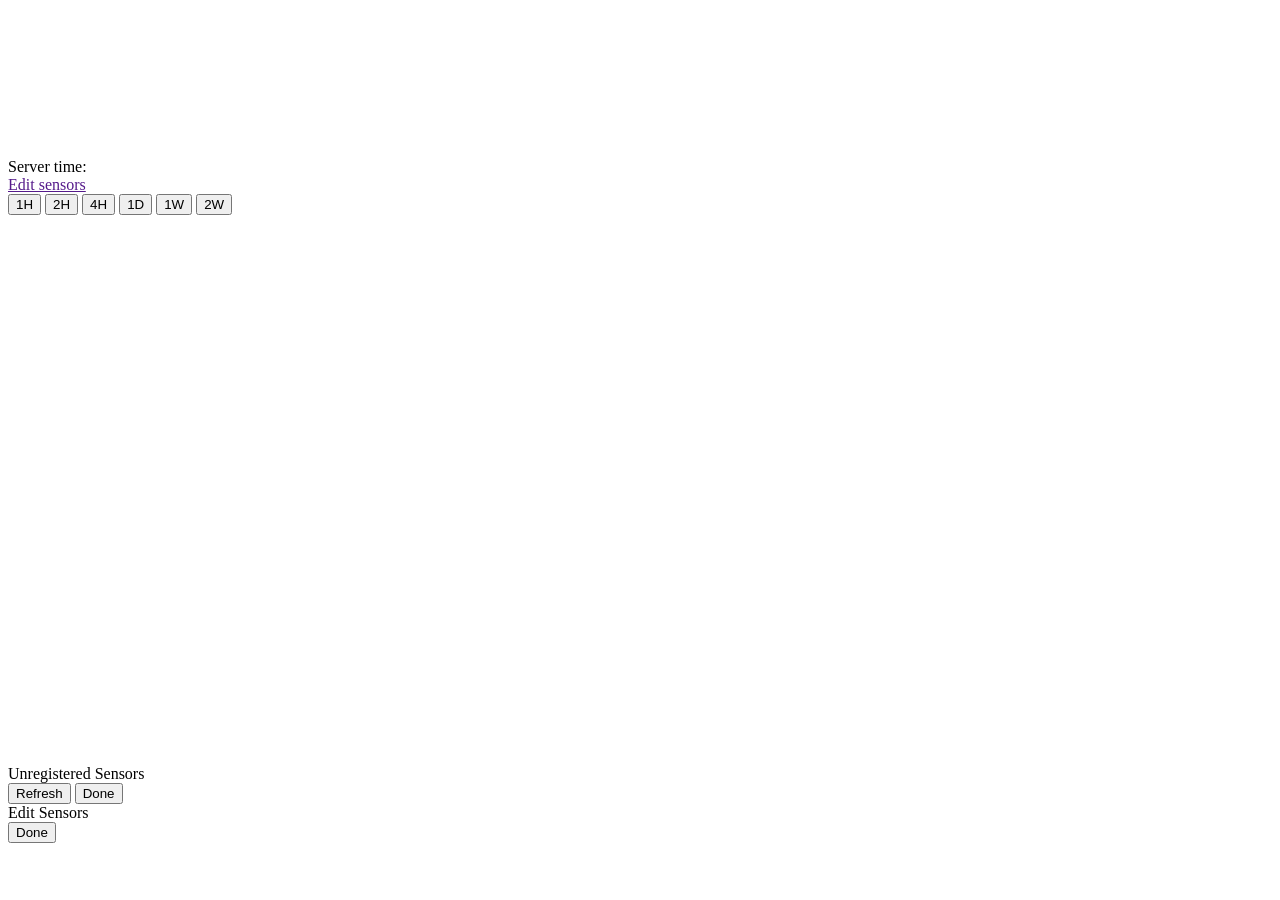
==== src/main/resources/static/index.html @ 4cad918e "Upgraded jetty and spring version as per github security warning Conflicts: 	src/main/java/ca/endeav" ====
<!DOCTYPE html>
<!--
To change this license header, choose License Headers in Project Properties.
To change this template file, choose Tools | Templates
and open the template in the editor.
-->
<html>
    <head>
        <title>Endeavour Dashboard</title>
        <meta charset="UTF-8">
        <meta name="viewport" content="width=device-width, initial-scale=1.0">
        <script src="/jquery/jquery.js"></script>
        <script src="/chartjs/chart.js"></script>
        <!-- <script src="/moment/moment.js"></script> -->
        <script src="/semantic-ui/semantic.js"></script>
        <link rel="stylesheet" href="/semantic-ui/semantic.css">
        <script src="./dashboard.js"></script>
        <link rel="stylesheet" href="./dashboard.css">
    </head>
    <body>
        <div class="ui page">
            <div id="unregisteredMessage" class="ui warning message" style="display:none;"></div>
            <div id="sensors" class="ui ten cards" >
                <div id="sensorTemplate"  class="sensor fluid card" style="display:none">
                    <div class="center aligned content">
                        <div class="header">
                            <span class="name"></span>
                        </div>
                    </div>
                    <div class="content">
                        <div class="ui one tiny statistics">
                            <div class="ui statistic">
                                <div class="value sensorValue"></div>
                                <div class="label sensorUnits"></div>
                            </div>
                        </div>
                    </div>
                    <div class="center aligned content">
                        <div>
                            <span class="minWrapper">Min:&nbsp;<span class="min"></span></span>
                            <span class="maxWrapper">Max:<span class="max"></span></span>
                        </div>
                    </div>
                    <!--
                   <div class="content">
                        <div class="ui large checkbox">
                            <input type="checkbox" name="show">
                            <label>Graph</label>
                        </div>
                   </div>
                    -->
                </div>
            </div>
            <div class="ui two column grid">
                <div class="column">
                    <div>Server time: <b id="serverTime"></b></div>
                    <div><a id="editSensors" href="">Edit sensors</a></div>
                </div>
                <div class="right aligned column">
                    <div id="timeseries" class="ui buttons">
                        <button class="ui active button" data-interval="1" data-timeseries="minute" data-begin="60" data-format="h:mm a" >1H</button>
                        <button class="ui button" data-interval="2" data-timeseries="minute" data-begin="120" data-format="h:mm a">2H</button>
                        <button class="ui button" data-interval="4" data-timeseries="minute" data-begin="240" data-format="h:mm a">4H</button>
                        <button class="ui button" data-interval="20" data-timeseries="minute" data-begin="1440" data-format="MMM D h:mm a">1D</button>
                        <button class="ui button" data-interval="1" data-timeseries="hour" data-begin="168" data-format="MMM D h a">1W</button>
                        <button class="ui button" data-interval="2" data-timeseries="hour" data-begin="336" data-format="MMM D hh a">2W</button>
                    </div>
                    <div id="timeinfo"></div>
                </div>
            </div>
            <div id="sensorChartWrapper" >
                <canvas id="sensorChart"></canvas>
            </div>
        </div>
        <div id="registerSensorsModal" class="ui modal">
            <div class="ui header">
                Unregistered Sensors
            </div>
            <div class="ui message" style="display:none;">

            </div>
            <div class="scrolling content">
                <div class="ui sensors one column vertically divided grid">
                    <!-- sensors go here using template -->
                </div>
            </div>
            <div class="actions">
                <button id="refreshSensors" class="ui left floated orange button">Refresh</button>
                <button class="ui blue done button">Done</button>
            </div>
        </div>
        <div id="editSensorsModal" class="ui modal">
            <div class="ui header">
                Edit Sensors
            </div>
            <div class="ui message" style="display:none;">

            </div>
            <div class="scrolling content">
                <div class="ui sensors one column vertically divided grid">
                    <!-- sensors go here using template -->
                </div>
            </div>
            <div class="actions">
                <button class="ui blue done button">Done</button>
            </div>
        </div>
        <div id="editSensorTemplate" class="sensor row" style="display: none;">
            <div class="twelve wide column" >
                <h2><span class="serial"></span> (temp <span class="value"></span>)</h2>
                <div class="ui form">
                    <div class="field">
                        <label>Name</label>
                        <input class="ui input" type="text" name="name">
                    </div>
                    <div class="two fields">
                        <div class="field">
                            <label>Min</label>
                            <input class="ui input" type="text" name="min">
                        </div>
                        <div class="field">
                            <label>Max</label>
                            <input class="ui input" type="text" name="max">
                        </div>
                    </div>
                </div>
            </div>
            <div class="four wide middle aligned right aligned column">
                <button class="ui saveSensor green button">Save</button>
            </div>
        </div>
    </body>
</html>
---- src/main/resources/static/dashboard.css ----
#sensorChartWrapper{
    width: 100%;
    height: 550px;
}

#sensorChartWrapper #sensorChart{
    height:100%;
    cursor: grab;
}

#sensors {
    margin: 0px !important;
    min-height: 150px;
}


#sensors .sensor.alert .statistic .value {
    -webkit-animation: ALERT 1s infinite;  /* Safari 4+ */
    -moz-animation: ALERT 1s infinite;  /* Fx 5+ */
    -o-animation: ALERT 1s infinite;  /* Opera 12+ */
    animation: ALERT 1s infinite;  /* IE 10+, Fx 29+ */
}

#serverTime.warning{
    -webkit-animation: ALERT 1s infinite;  /* Safari 4+ */
    -moz-animation: ALERT 1s infinite;  /* Fx 5+ */
    -o-animation: ALERT 1s infinite;  /* Opera 12+ */
    animation: ALERT 1s infinite;  /* IE 10+, Fx 29+ */
}

@-webkit-keyframes ALERT {
    0%, 49% {
        color: #ffffff;
    }
    50%, 100% {
        color: #9e1919;
    }
}

#sensors .sensor .header{
    font-size: 1.5em !important;
}

#sensors .card .content{
    padding-top: 2px;
    padding-bottom: 2px;
}

#sensors .sensor .header, 
#sensors .sensor .statistic .value,
#sensors .sensor .statistic .label,
#sensors .sensor .content{
    color: #ffffff;
}

#sensors .sensor.showOnGraph{
    border-color: #717171;
    border-style: solid;
}

#unregisteredMessage .ui.message{
    margin-top: 2px;
    margin-bottom: 2px;
}

#unregisteredMessage:hover{
    cursor: pointer;
}
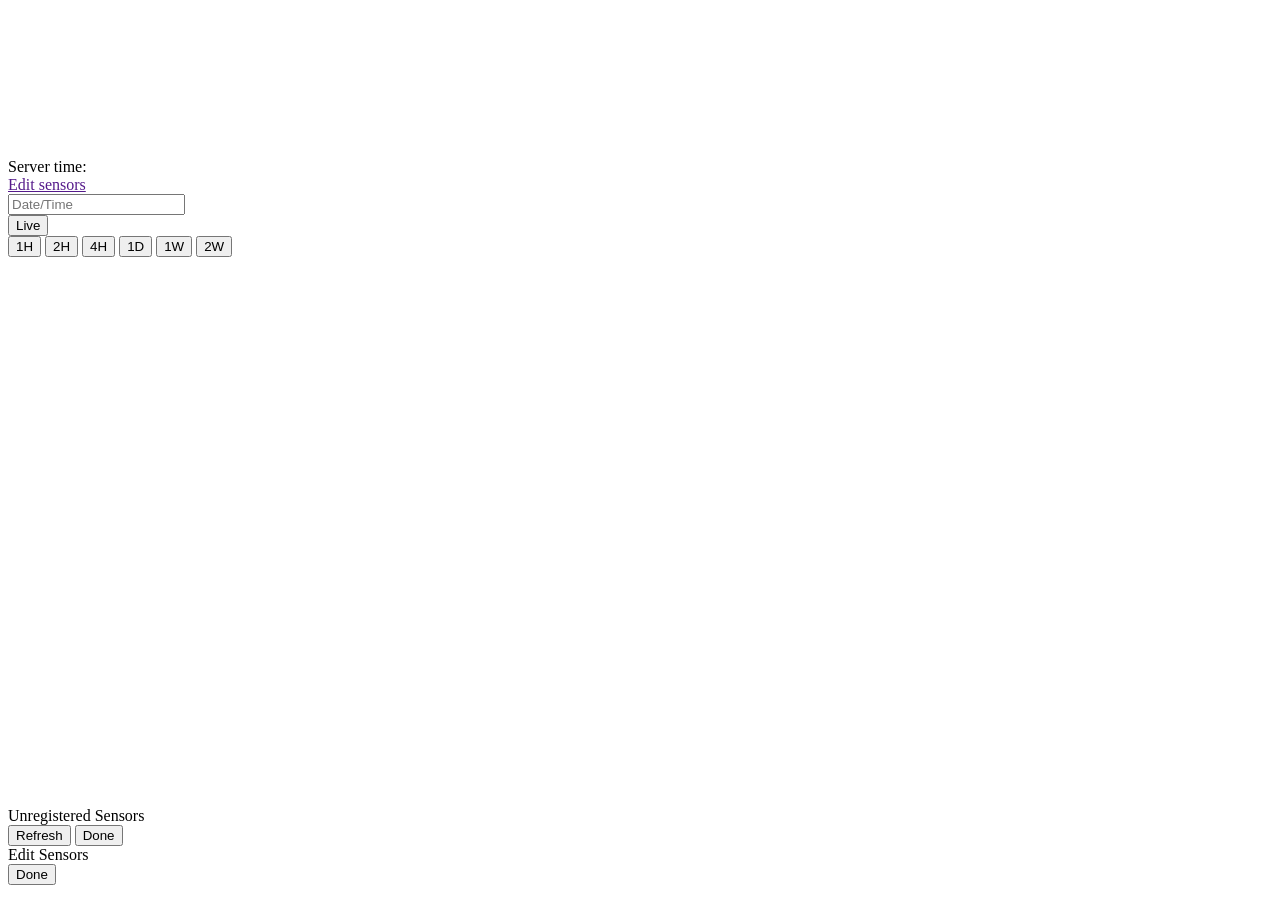
==== commit 0885687f: "Code cleanup, date picker added, cached sensor reads" ====
--- a/src/main/resources/static/index.html
+++ b/src/main/resources/static/index.html
@@ -16,6 +16,8 @@
         <link rel="stylesheet" href="/semantic-ui/semantic.css">
         <script src="./dashboard.js"></script>
         <link rel="stylesheet" href="./dashboard.css">
+        <script type="text/javascript" src="/semantic-ui-calendar/calendar.min.js"></script>
+        <link rel="stylesheet" href="/semantic-ui-calendar/calendar.min.css" />
     </head>
     <body>
         <div class="ui page">
@@ -57,12 +59,18 @@
                     <div><a id="editSensors" href="">Edit sensors</a></div>
                 </div>
                 <div class="right aligned column">
+                    <div id="chartstartdate" class="ui calendar" >
+                        <div class="ui input">
+                            <input type="text" placeholder="Date/Time">
+                        </div>
+                    </div>
+                    <button class="ui button blue" id="liveChart">Live</button>
                     <div id="timeseries" class="ui buttons">
                         <button class="ui active button" data-interval="1" data-timeseries="minute" data-begin="60" data-format="h:mm a" >1H</button>
                         <button class="ui button" data-interval="2" data-timeseries="minute" data-begin="120" data-format="h:mm a">2H</button>
                         <button class="ui button" data-interval="4" data-timeseries="minute" data-begin="240" data-format="h:mm a">4H</button>
                         <button class="ui button" data-interval="20" data-timeseries="minute" data-begin="1440" data-format="MMM D h:mm a">1D</button>
-                        <button class="ui button" data-interval="1" data-timeseries="hour" data-begin="168" data-format="MMM D h a">1W</button>
+                        <button class="ui button" data-interval="1" data-timeseries="hour" data-begin="168" data-format="MMM D hh a">1W</button>
                         <button class="ui button" data-interval="2" data-timeseries="hour" data-begin="336" data-format="MMM D hh a">2W</button>
                     </div>
                     <div id="timeinfo"></div>
--- a/src/main/resources/static/dashboard.css
+++ b/src/main/resources/static/dashboard.css
@@ -6,6 +6,7 @@
 #sensorChartWrapper #sensorChart{
     height:100%;
     cursor: grab;
+    touch-action: pan-x;
 }
 
 #sensors {
@@ -65,4 +66,8 @@
 
 #unregisteredMessage:hover{
     cursor: pointer;
+}
+
+#chartstartdate{
+    display: inline;
 }
